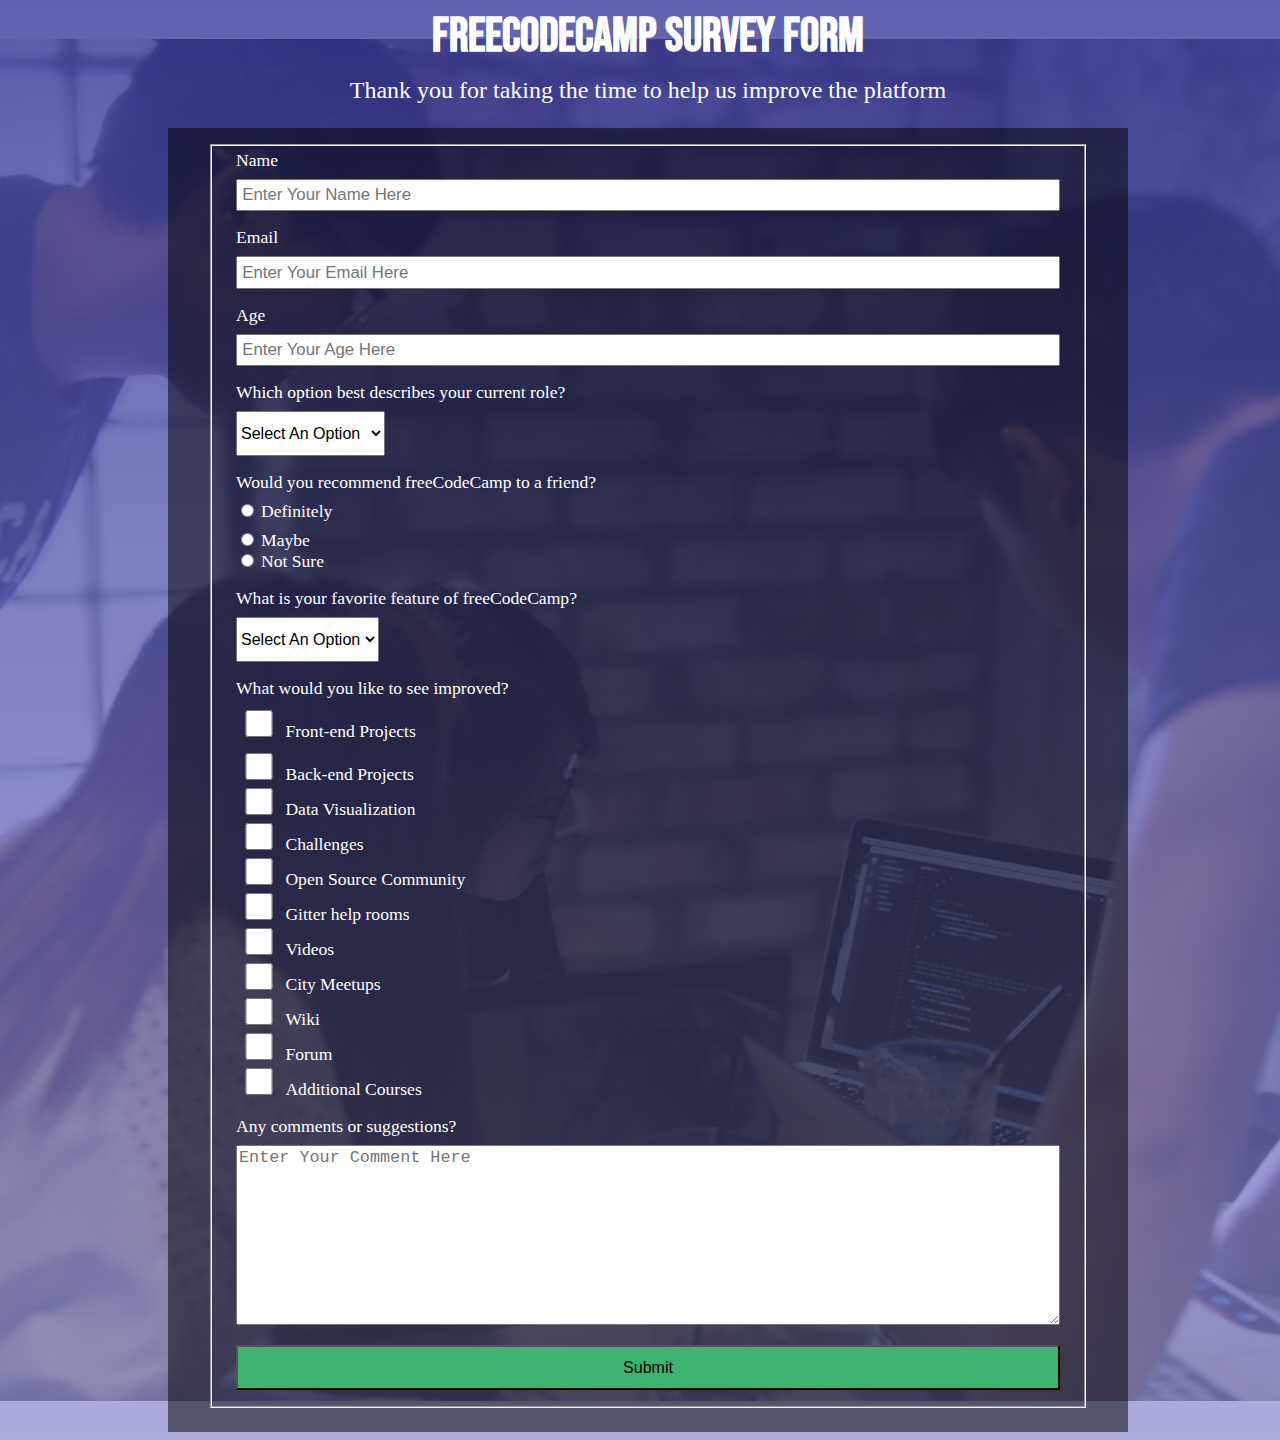
==== Website/Form/FCCSurveyForm/fcc.html @ 1e083243 "update" ====
<!DOCTYPE html>
<html lang="en">
<head>
    <link rel="stylesheet" type="text/css" href="transformative.css">
    <link rel="stylesheet" href="https://fonts.googleapis.com/css2?family=Bebas+Neue&display=swap">
    <meta charset="UTF-8">
    <meta name="viewport" content="width=device-width,initial-scale=1.0">
    <meta name="author" content="None">
    <meta name="keyword" content="HTML, Survey Form, FCC Survey Form">
    <title>Survey Form</title>
</head>
<body>
    <div id="head">
        <h2>freeCodeCamp Survey Form</h2>
        <a>Thank you for taking the time to help us improve the platform</a>
    </div>
    <form>
        <fieldset>
            <!-- For Name-->
            <div class="container">
                <div><label for="name">Name</label></div>
                <div><input type="text" name="name" id="name" placeholder="Enter Your Name Here" required></div>
            </div>
            <!-- For Email -->
            <div class="container">
                <div><label for="email">Email</label></div>
                <div><input type="email" name="email" id="email" placeholder="Enter Your Email Here" required></div>
            </div>
            <!-- For Age -->
            <div class="container">
                <div><label for="age">Age</label></div>
                <div><input type="number" name="age" id="age" placeholder="Enter Your Age Here" required></div>
            </div>
            <!-- For Role -->
            <div class="container">
                <div><label for="role">Which option best describes your current role?</label></div>
                <div>
                    <select id="role" required>
                        <option disabled selected>Select An Option</option>
                        <option>Student</option>
                        <option>Full Time Job</option>
                        <option>Full Time Learner</option>
                        <option>Prefer Not To Say</option>
                        <option>Other</option>
                    </select>
                </div>
            </div>
            <!-- For Recommendation -->
            <div class="container">
                <div><label>Would you recommend freeCodeCamp to a friend?</label></div>
                <div>
                    <div>
                        <input type="radio" name="recommend" id="definitely" required>
                        <label for="definitely">Definitely</label>
                    </div>
                    <div>
                        <input type="radio" name="recommend" id="maybe" required>
                        <label for="maybe">Maybe</label>
                    </div>
                    <div>
                        <input type="radio" name="recommend" id="not-sure" required>
                        <label for="not-sure">Not Sure</label>
                    </div>
                </div>
            </div>
            <!-- For Favorite -->
            <div class="container">
                <div><label for="favorite">What is your favorite feature of freeCodeCamp?</label></div>
                <div>
                    <select id="favorite" required>
                        <option disabled selected>Select An Option</option>
                        <option>Challenges</option>
                        <option>Projects</option>
                        <option>Community</option>
                        <option>Open Source</option>
                    </select>
                </div>
            </div>
            <!-- For Improve -->
            <div class="container">
                <div><label>What would you like to see improved?</label></div>
                <div>
                    <div>
                        <input type="checkbox" name="improve" id="fep">
                        <label for="fep">Front-end Projects</label>
                    </div>
                    <div>
                        <input type="checkbox" name="improve" id="bep">
                        <label for="bep">Back-end Projects</label>
                    </div>
                    <div>
                        <input type="checkbox" name="improve" id="dv">
                        <label for="dv">Data Visualization</label>
                    </div>
                    <div>
                        <input type="checkbox" name="improve" id="c">
                        <label for="c">Challenges</label>
                    </div>
                    <div>
                        <input type="checkbox" name="improve" id="osc">
                        <label for="osc">Open Source Community</label>
                    </div>
                    <div>
                        <input type="checkbox" name="improve" id="ghr">
                        <label for="ghr">Gitter help rooms</label>
                    </div>
                    <div>
                        <input type="checkbox" name="improve" id="v">
                        <label for="v">Videos</label>
                    </div>
                    <div>
                        <input type="checkbox" name="improve" id="cm">
                        <label for="cm">City Meetups</label>
                    </div>
                    <div>
                        <input type="checkbox" name="improve" id="w">
                        <label for="w">Wiki</label>
                    </div>
                    <div>
                        <input type="checkbox" name="improve" id="f">
                        <label for="f">Forum</label>
                    </div>
                    <div>
                        <input type="checkbox" name="improve" id="ac">
                        <label for="ac">Additional Courses</label>
                    </div>
                </div>
            </div>
            <!-- For Comments or Suggestion -->
            <div class="container">
                <div><label for="comment">Any comments or suggestions?</label></div>
                <div><textarea name="comment" id="comment" placeholder="Enter Your Comment Here"></textarea></div>
            </div>
            <div><button type="submit">Submit</button></div>
        </fieldset>
    </form>
</body>
</html>
---- Website/Form/FCCSurveyForm/transformative.css ----
* {box-sizing: border-box;}

:root {color: white;}

body {
    background-image: linear-gradient(rgba(58, 58, 158, 0.8),rgba(136, 136, 206, 0.7) ), url("survey-form-background.jpeg");
    background-position: center;
    background-repeat: no-repeat;
    width: 100%;
}

form {
    width: 80%;
    margin-right: auto;
    margin-left: auto;
    padding: .5em 1em 1em;
    background-color: rgba(0, 0, 0, .5);
}

#head {
    text-align: center;
    margin-bottom: 1.5em;
}

h2 {
    font-family: "Bebas Neue", serif;
    font-size: 3rem;
    margin: 0 0 .25em 0;
}

a {font-size: 1.5rem;}

.container {margin-bottom: 1em;}

.container div:first-child {margin-bottom: .5rem;}

input[type=text],[type=email],[type=number] {
    width: 100%;
    font-size: 1.05rem;
    padding: .25em;
}

input[type=checkbox] {
    height: 3vh;
    width: 3vw;
}

label {font-size: 1.1rem;}

select {
    height: 5vh;
    font-size: 1rem;
}

option {font-size: 1rem;}

textarea {
    width: 100%;
    font-size: 1.05rem;
    height: 20vh;
}

button {
    width: 100%;
    height: 5vh;
    font-size: 1rem;
    padding: .01em;
    background-color: mediumseagreen;
}

@media screen and (max-width: 500px) {
    body {margin: unset;}

    #head {padding: 0 .7em 0 .5em;}

    h2{font-size: 1.75rem;}

    a {font-size: .75rem;}

    form {
        width: 100%;
        padding-right: .25em;
        padding-left: .25em;
    }

}

@media screen and (min-width: 1000px) {
    form {
        width: 75%;
        padding: 1em 2.5em 1.5em;
    }

    fieldset {padding: .25em 1.5em 1em;}
}
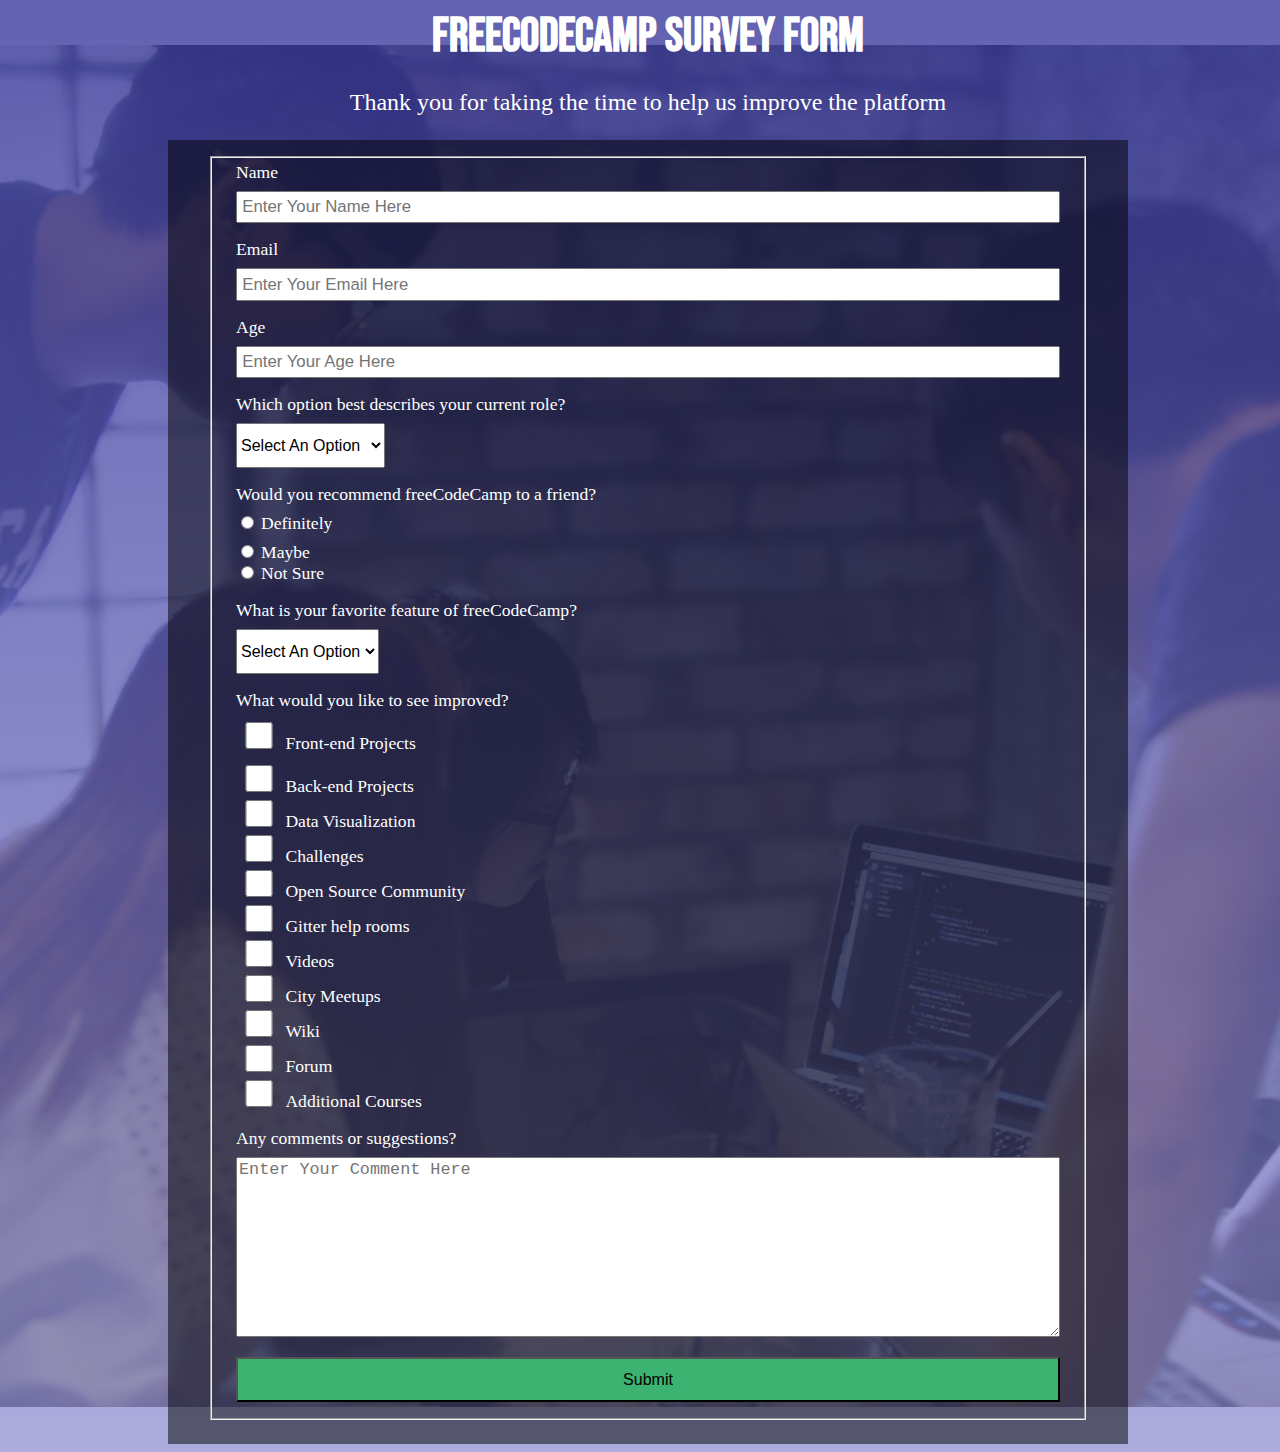
==== commit d630d694: "update" ====
--- a/Website/Form/FCCSurveyForm/fcc.html
+++ b/Website/Form/FCCSurveyForm/fcc.html
@@ -12,7 +12,7 @@
 <body>
     <div id="head">
         <h2>freeCodeCamp Survey Form</h2>
-        <a>Thank you for taking the time to help us improve the platform</a>
+        <p>Thank you for taking the time to help us improve the platform</p>
     </div>
     <form>
         <fieldset>
--- a/Website/Form/FCCSurveyForm/transformative.css
+++ b/Website/Form/FCCSurveyForm/transformative.css
@@ -28,7 +28,7 @@
     margin: 0 0 .25em 0;
 }
 
-a {font-size: 1.5rem;}
+p {font-size: 1.5rem;}
 
 .container {margin-bottom: 1em;}
 
@@ -75,7 +75,7 @@
 
     h2{font-size: 1.75rem;}
 
-    a {font-size: .75rem;}
+    p {font-size: .75rem;}
 
     form {
         width: 100%;
